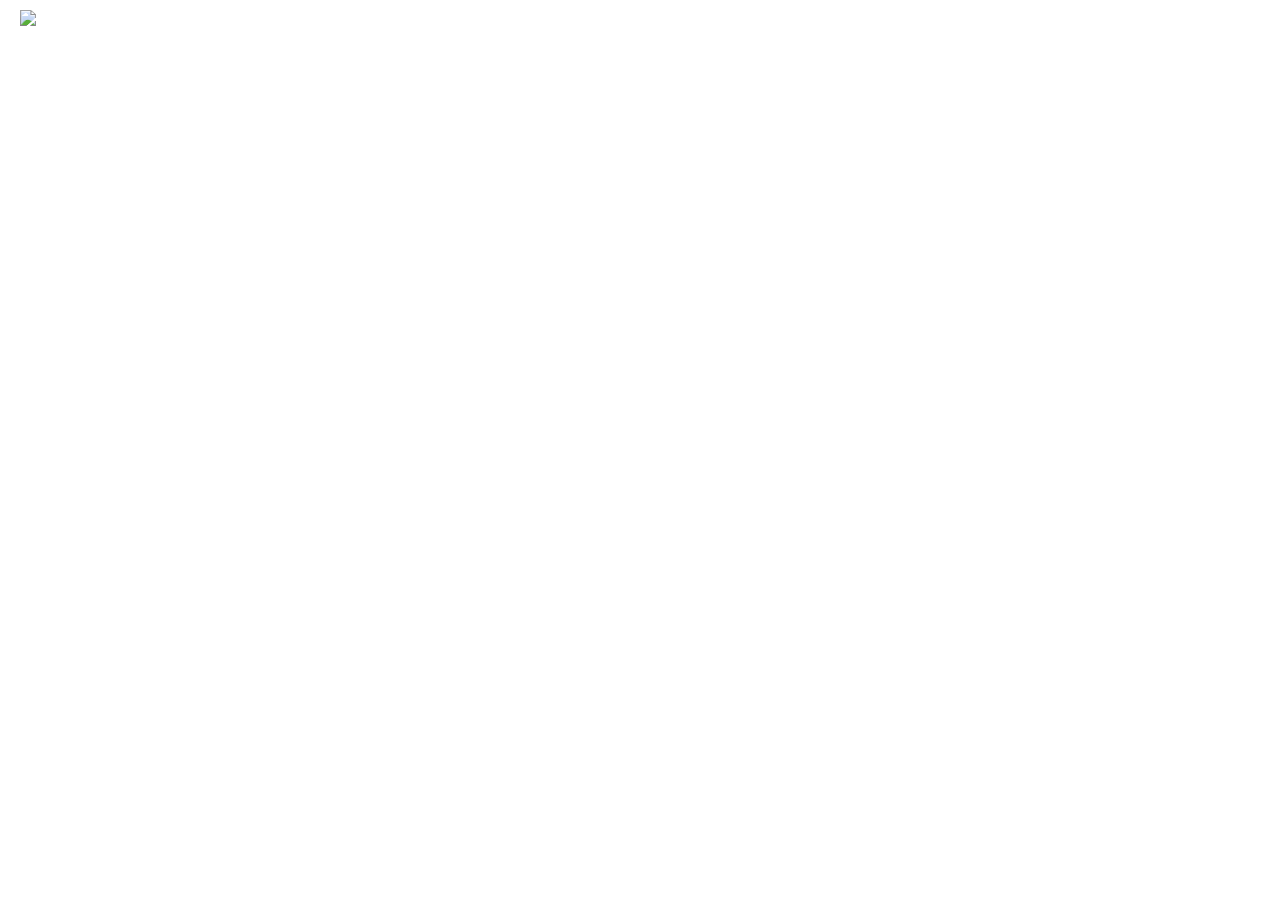
==== jquery-video/index.html @ 016c359e "로고 태그 및 스타일 속성 적용" ====
<!DOCTYPE html>
<html lang="ko">
<head>
    <meta charset="UTF-8">
    <meta name="viewport" content="width=device-width, initial-scale=1.0">
    <title>Video Landing Page - Cyphers</title>
    <link rel="stylesheet" href="./css/style.css">
</head>
<body>
    <div class="container">
        <div class="video-frame">
            <video src="./video/cyphers-animation.mp4" autoplay muted loop></video>
        </div>
        <div class="logo"><img src="./images/logo-cyphers.png"></div>
    </div>
</body>
</html>
---- jquery-video/css/style.css ----
body {
  margin: 0;
  color: #fff;
}

.video-frame {}
.video-frame video {
  position: fixed;
  min-width: 100%;
  min-height: 100%;
  z-index: -1;
}

.logo {
    position: absolute;
    top: 10px;
    left: 20px;
}
.logo img {
    width: 200px;
}
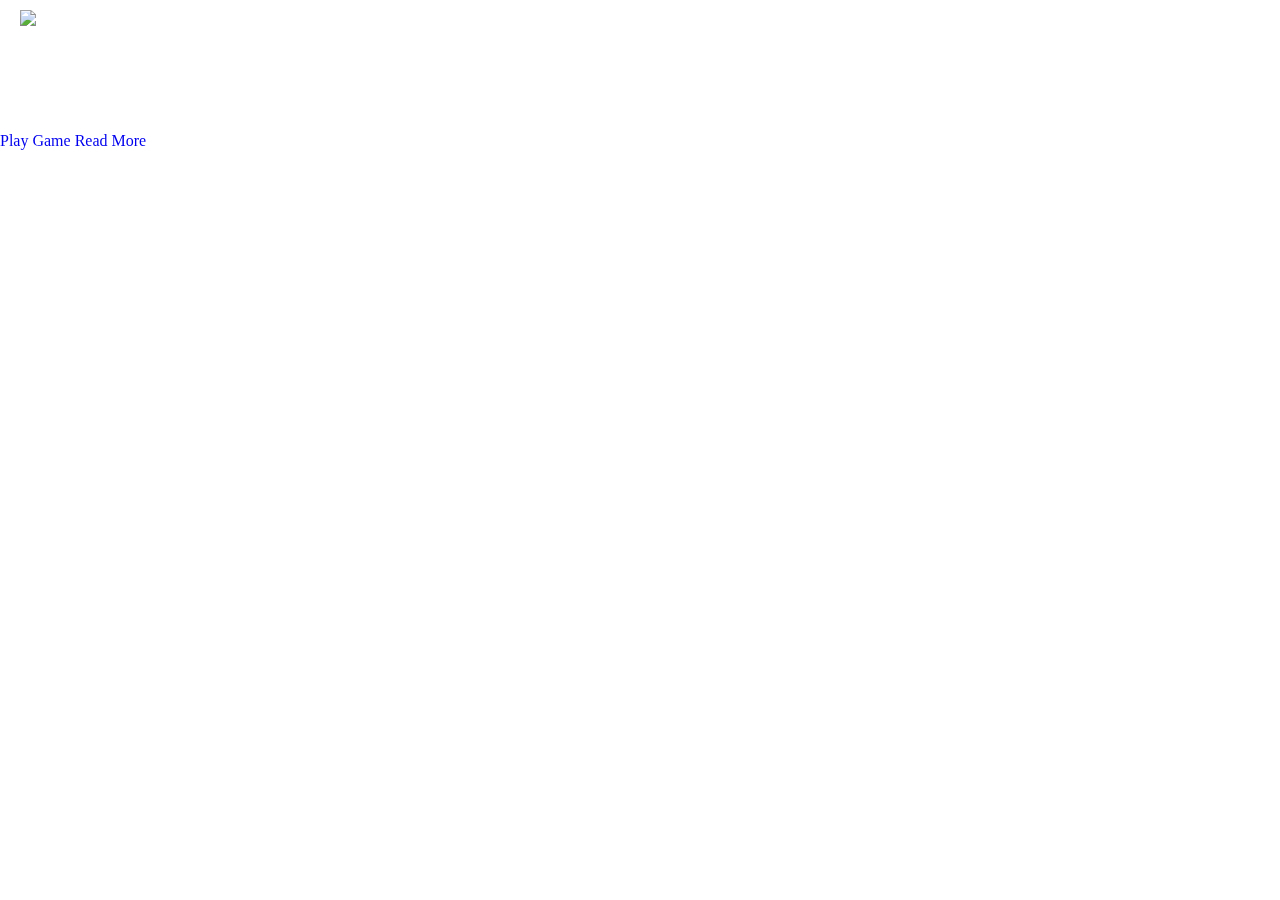
==== commit c050242b: "헤딩 추가" ====
--- a/jquery-video/index.html
+++ b/jquery-video/index.html
@@ -11,7 +11,15 @@
         <div class="video-frame">
             <video src="./video/cyphers-animation.mp4" autoplay muted loop></video>
         </div>
-        <div class="logo"><img src="./images/logo-cyphers.png"></div>
+        <div class="logo">
+            <img src="./images/logo-cyphers.png">
+        </div>
+        <div class="heading">
+            <h1><span>CYPHERS</span> Enjoy action 3rd-person TPS game</h1>
+            <p>Lorem ipsum dolor sit amet consectetur adipisicing elit. Dolorum error numquam eveniet debitis ducimus quidem consequuntur tempora assumenda nostrum delectus, minus magnam beatae libero, fugiat similique et. Inventore, sunt mollitia!</p>
+            <a class="btn-play" href="#none">Play Game</a>
+            <a class="btn-more" href="#none">Read More</a>
+        </div>
     </div>
 </body>
 </html>--- a/jquery-video/css/style.css
+++ b/jquery-video/css/style.css
@@ -1,6 +1,10 @@
 body {
   margin: 0;
   color: #fff;
+}
+
+a {
+    text-decoration: none;
 }
 
 .video-frame {}
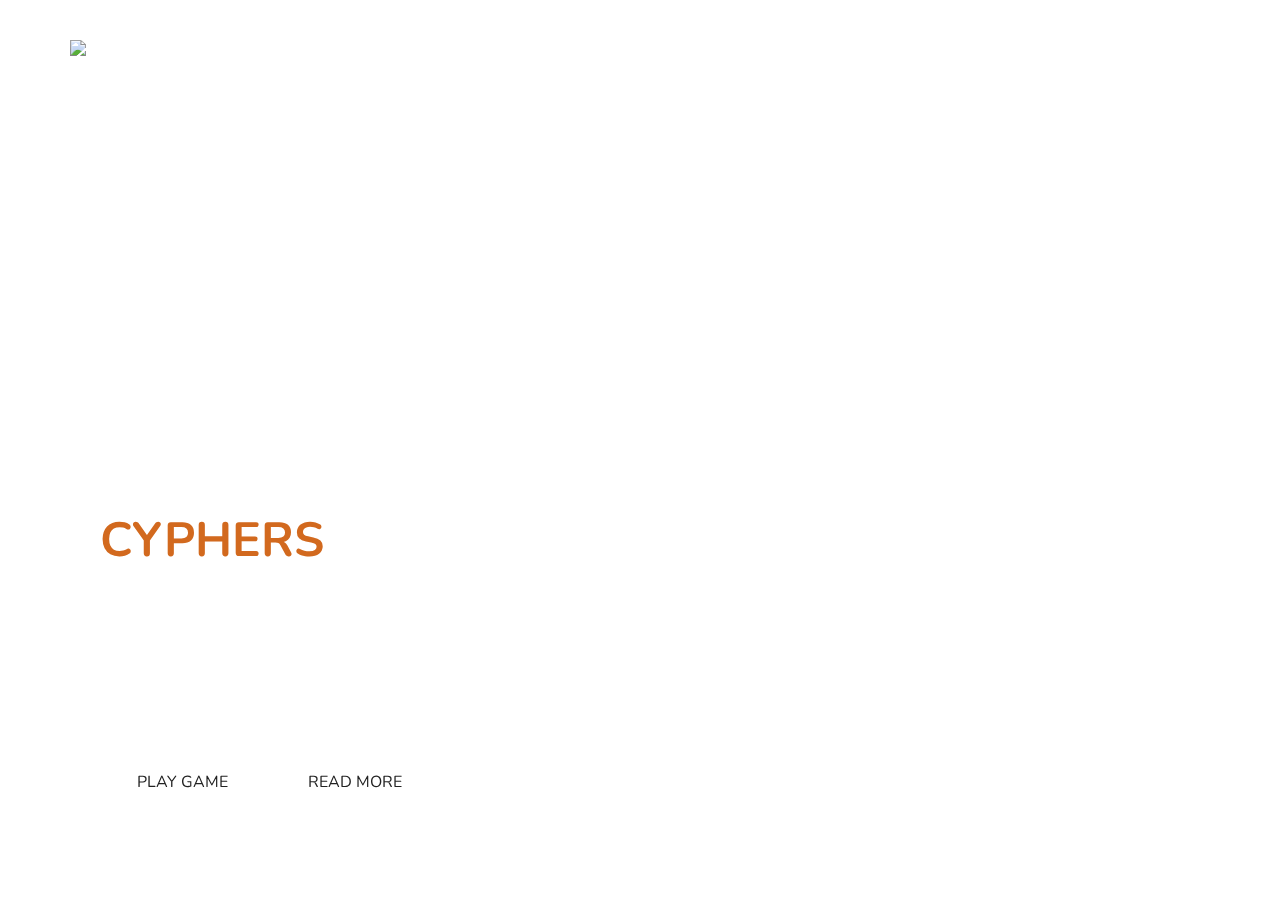
==== commit 49ef195c: "컨텐츠 추가" ====
--- a/jquery-video/index.html
+++ b/jquery-video/index.html
@@ -15,7 +15,7 @@
             <img src="./images/logo-cyphers.png">
         </div>
         <div class="heading">
-            <h1><span>CYPHERS</span> Enjoy action 3rd-person TPS game</h1>
+            <h1><span>CYPHERS</span> Action TPS Game</h1>
             <p>Lorem ipsum dolor sit amet consectetur adipisicing elit. Dolorum error numquam eveniet debitis ducimus quidem consequuntur tempora assumenda nostrum delectus, minus magnam beatae libero, fugiat similique et. Inventore, sunt mollitia!</p>
             <a class="btn-play" href="#none">Play Game</a>
             <a class="btn-more" href="#none">Read More</a>
--- a/jquery-video/css/style.css
+++ b/jquery-video/css/style.css
@@ -1,10 +1,13 @@
+@import url('https://fonts.googleapis.com/css2?family=Nunito:wght@300;400;600;700&display=swap');
 body {
   margin: 0;
   color: #fff;
+  font-family: 'Nunito', sans-serif;
 }
 
 a {
     text-decoration: none;
+    color: #222;
 }
 
 .video-frame {}
@@ -17,9 +20,41 @@
 
 .logo {
     position: absolute;
-    top: 10px;
-    left: 20px;
+    top: 40px;
+    left: 70px;
 }
 .logo img {
     width: 200px;
 }
+
+.heading {
+    position: absolute;
+    width: 700px;
+    left: 100px;
+    bottom: 100px;
+}
+.heading h1 {
+    font-size: 48px;
+    margin: 0;
+}
+.heading h1 span {
+    display: block;
+    color: chocolate;
+}
+.heading p {
+    font-size: 1.2em;
+    line-height: 1.5em;
+}
+.btn-play, .btn-more {
+    background-color: #fff;
+    columns: #222;
+    text-transform: uppercase;
+    width: 150px;
+    display: inline-block;
+    text-align: center;
+    padding: 7px;
+    border-radius: 20px;
+    margin-right: 5px;
+}
+.btn-play {}
+.btn-more {}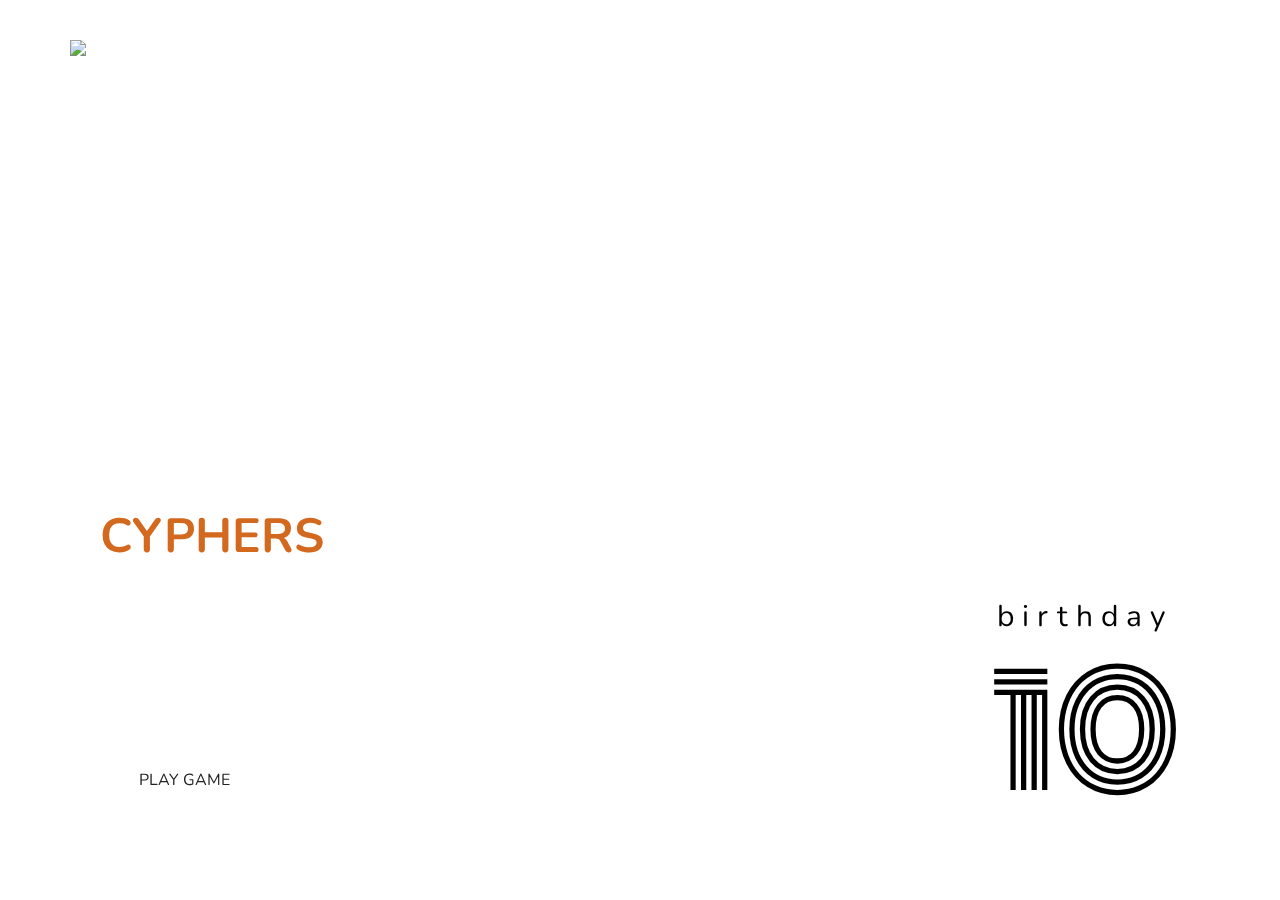
==== commit 1d2af000: "10주년 추가" ====
--- a/jquery-video/index.html
+++ b/jquery-video/index.html
@@ -21,5 +21,9 @@
             <a class="btn-more" href="#none">Read More</a>
         </div>
     </div>
+    <div class="birthday">
+        <span>birthday</span>
+        <span>10</span>
+    </div>
 </body>
 </html>--- a/jquery-video/css/style.css
+++ b/jquery-video/css/style.css
@@ -1,4 +1,6 @@
 @import url('https://fonts.googleapis.com/css2?family=Nunito:wght@300;400;600;700&display=swap');
+@import url('https://fonts.googleapis.com/css2?family=Monoton&display=swap');
+
 body {
   margin: 0;
   color: #fff;
@@ -55,6 +57,41 @@
     padding: 7px;
     border-radius: 20px;
     margin-right: 5px;
+    border: 2px solid #fff;
+    transition: 0.3s;
 }
 .btn-play {}
-.btn-more {}+.btn-more {
+    background-color: transparent;
+    color: #fff;
+    /* border: 2px solid #fff; */
+}
+.btn-play:hover {
+    background-color: #000;
+    color: #fff;
+    /* border: none; */
+    border-color: transparent;
+    border-color: #000;
+}
+.btn-more:hover {
+    background-color: #fff;
+    color: #000;
+}
+
+.birthday {
+    position: absolute;
+    right: 100px;
+    bottom: 50px;
+    color: #000;
+    text-align: center;
+}
+.birthday span:nth-child(1) {
+    display: block;
+    font-size: 30px;
+    letter-spacing: 8px;
+    margin-bottom: -20px;
+}
+.birthday span:nth-child(2) {
+    font-family: 'Monoton', cursive;
+    font-size: 150px;
+}
